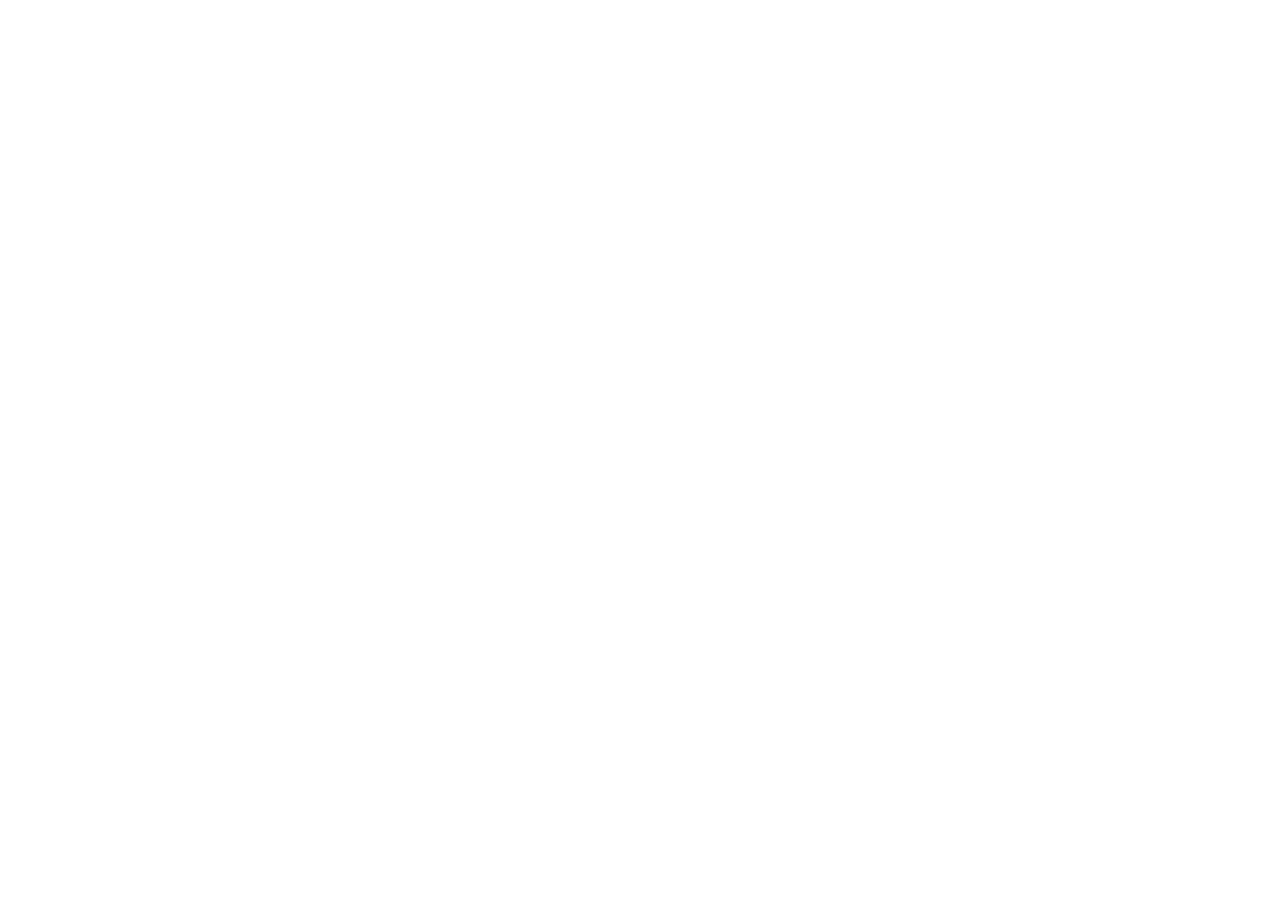
==== milestone-1/index.html @ c96567d9 "init prject - milestone 1" ====
<!DOCTYPE html>
<html lang="en">
<head>
  <meta charset="UTF-8">
  <meta http-equiv="X-UA-Compatible" content="IE=edge">
  <meta name="viewport" content="width=device-width, initial-scale=1.0">

  <link rel="stylesheet" href="css/style.css">

  <link rel="stylesheet" href="https://cdnjs.cloudflare.com/ajax/libs/font-awesome/5.10.1/css/all.min.css" integrity="sha512-9my9Mb2+0YO+I4PUCSwUYO7sEK21Y0STBAiFEYoWtd2VzLEZZ4QARDrZ30hdM1GlioHJ8o8cWQiy8IAb1hy/Hg==" crossorigin="anonymous" referrerpolicy="no-referrer" />

  <title>Font Icons</title>
</head>
<body>
  

  <script src="js/main.js"></script>
</body>
</html>
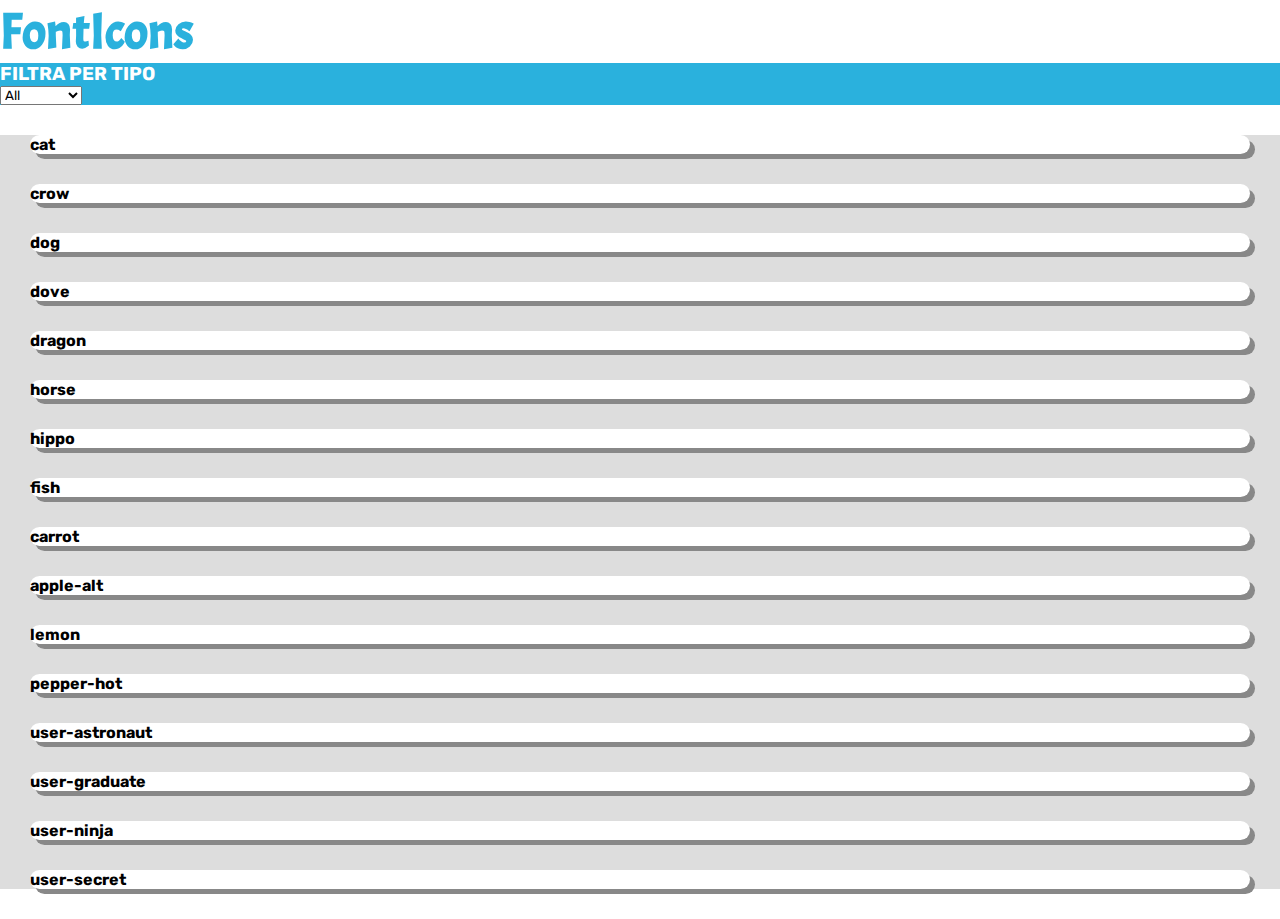
==== commit 45a65e96: "milestone 1" ====
--- a/milestone-1/index.html
+++ b/milestone-1/index.html
@@ -5,13 +5,205 @@
   <meta http-equiv="X-UA-Compatible" content="IE=edge">
   <meta name="viewport" content="width=device-width, initial-scale=1.0">
 
+  <link href="https://cdn.jsdelivr.net/npm/bootstrap@5.1.3/dist/css/bootstrap.min.css" rel="stylesheet" integrity="sha384-1BmE4kWBq78iYhFldvKuhfTAU6auU8tT94WrHftjDbrCEXSU1oBoqyl2QvZ6jIW3" crossorigin="anonymous">
+
   <link rel="stylesheet" href="css/style.css">
 
   <link rel="stylesheet" href="https://cdnjs.cloudflare.com/ajax/libs/font-awesome/5.10.1/css/all.min.css" integrity="sha512-9my9Mb2+0YO+I4PUCSwUYO7sEK21Y0STBAiFEYoWtd2VzLEZZ4QARDrZ30hdM1GlioHJ8o8cWQiy8IAb1hy/Hg==" crossorigin="anonymous" referrerpolicy="no-referrer" />
+
+  <link rel="preconnect" href="https://fonts.googleapis.com">  <link rel="preconnect" href="https://fonts.gstatic.com" crossorigin>
+  <link href="https://fonts.googleapis.com/css2?family=Acme&display=swap" rel="stylesheet">
+
+  <link rel="preconnect" href="https://fonts.googleapis.com">
+  <link rel="preconnect" href="https://fonts.gstatic.com" crossorigin>
+  <link href="https://fonts.googleapis.com/css2?family=Acme&family=Rubik&display=swap" rel="stylesheet">
+
+
 
   <title>Font Icons</title>
 </head>
 <body>
+  <header>
+    <h1 class="pt-2 ps-2">FontIcons</h1>
+  </header>
+
+  <main>
+    <section class="row justify-content-center menu py-3">
+      <div class="col-3">
+        <h3>filtra per tipo</h3>
+
+        <select class="form-select" aria-label="Default select example">
+          <option selected>All</option>
+          <option value="2">Animal</option>
+          <option value="3">Vegetable</option>
+          <option value="3">User</option>
+        </select>
+      </div>
+    </section>
+
+    <section class="container-fluid icons">
+      <div class="row">
+        <div class="box col flex-column p-3 text-center">
+          <div class="item-image">
+            <i class="fas fa-cat fs-1"></i>
+          </div>
+          <div class="item-text text-uppercase">
+            <h5>cat</h5>
+          </div>  
+        </div>
+
+        <div class="box col flex-column p-3 text-center">
+          <div class="item-image">
+            <i class="fas fa-crow fs-1"></i>
+          </div>
+          <div class="item-text text-uppercase">
+            <h5>crow</h5>
+          </div>  
+        </div>
+          
+
+        <div class="box col flex-column p-3 text-center">
+          <div class="item-image">
+            <i class="fas fa-dog fs-1"></i>
+          </div>
+          <div class="item-text text-uppercase">
+            <h5>dog</h5>
+          </div>  
+        </div>
+
+        <div class="box col flex-column p-3 text-center">
+          <div class="item-image">
+            <i class="fas fa-dove fs-1"></i>
+          </div>
+          <div class="item-text text-uppercase">
+            <h5>dove</h5>
+          </div>  
+        </div>
+        
+        <div class="box col flex-column p-3 text-center">
+          <div class="item-image">
+            <i class="fas fa-dragon fs-1"></i>
+          </div>
+          <div class="item-text text-uppercase">
+            <h5>dragon</h5>
+          </div>  
+        </div>  
+
+      </div>
+
+      <div class="row">
+        <div class="box col flex-column p-3 text-center">
+          <div class="item-image">
+            <i class="fas fa-horse fs-1"></i>
+          </div>
+          <div class="item-text text-uppercase">
+            <h5>horse</h5>
+          </div>  
+        </div>
+
+        <div class="box col flex-column p-3 text-center">
+          <div class="item-image">
+            <i class="fas fa-hippo fs-1"></i>
+          </div>
+          <div class="item-text text-uppercase">
+            <h5>hippo</h5>
+          </div>  
+        </div>
+          
+
+        <div class="box col flex-column p-3 text-center">
+          <div class="item-image">
+            <i class="fas fa-fish fs-1"></i>
+          </div>
+          <div class="item-text text-uppercase">
+            <h5>fish</h5>
+          </div>  
+        </div>
+
+        <div class="box col flex-column p-3 text-center">
+          <div class="item-image">
+            <i class="fas fa-carrot fs-1"></i>
+          </div>
+          <div class="item-text text-uppercase">
+            <h5>carrot</h5>
+          </div>  
+        </div>
+        
+        <div class="box col flex-column p-3 text-center">
+          <div class="item-image">
+            <i class="fas fa-apple-alt fs-1"></i>
+          </div>
+          <div class="item-text text-uppercase">
+            <h5>apple-alt</h5>
+          </div>  
+        </div>  
+
+      </div>
+
+      <div class="row">
+        <div class="box col flex-column p-3 text-center">
+          <div class="item-image">
+            <i class="fas fa-lemon fs-1"></i>
+          </div>
+          <div class="item-text text-uppercase">
+            <h5>lemon</h5>
+          </div>  
+        </div>
+
+        <div class="box col flex-column p-3 text-center">
+          <div class="item-image">
+            <i class="fas fa-pepper-hot fs-1"></i>
+          </div>
+          <div class="item-text text-uppercase">
+            <h5>pepper-hot</h5>
+          </div>  
+        </div>
+          
+
+        <div class="box col flex-column p-3 text-center">
+          <div class="item-image">
+            <i class="fas fa-user-astronaut fs-1"></i>
+          </div>
+          <div class="item-text text-uppercase">
+            <h5>user-astronaut</h5>
+          </div>  
+        </div>
+
+        <div class="box col flex-column p-3 text-center">
+          <div class="item-image">
+            <i class="fas fa-user-graduate fs-1"></i>
+          </div>
+          <div class="item-text text-uppercase">
+            <h5>user-graduate</h5>
+          </div>  
+        </div>
+        
+        <div class="box col flex-column p-3 text-center">
+          <div class="item-image">
+            <i class="fas fa-user-ninja fs-1"></i>
+          </div>
+          <div class="item-text text-uppercase">
+            <h5>user-ninja</h5>
+          </div>  
+        </div>  
+
+      </div>
+
+      <div class="row">
+        <div class="box col flex-column p-3 text-center">
+          <div class="item-image">
+            <i class="fas fa-user-secret fs-1"></i>
+          </div>
+          <div class="item-text text-uppercase">
+            <h5>user-secret</h5>
+          </div>  
+        </div>
+
+      </div>
+      
+    </section>
+  </main>
+
   
 
   <script src="js/main.js"></script>
--- a/milestone-1/css/style.css
+++ b/milestone-1/css/style.css
@@ -0,0 +1,39 @@
+* {
+  margin: 0;
+  padding: 0;
+  box-sizing: border-box;
+  font-family: 'Rubik', sans-serif;
+}
+
+h1 {
+  font-family: 'Acme', sans-serif;
+  color: #2AB1DD;
+  font-size: 50px;
+  font-weight: bold;
+}
+
+.menu {
+  color: white;
+  background-color: #2AB1DD;
+  text-transform: uppercase;
+}
+
+.icons {
+  background-color: #DDDDDD;
+  min-height: 600px;
+}
+
+
+.box {
+  background-color: #fff;
+  border-radius: 10px;
+  box-shadow: 5px 5px #888888;
+  margin: 30px;
+}
+
+.item-text h5 {
+  font-size: 16px;
+}
+
+
+
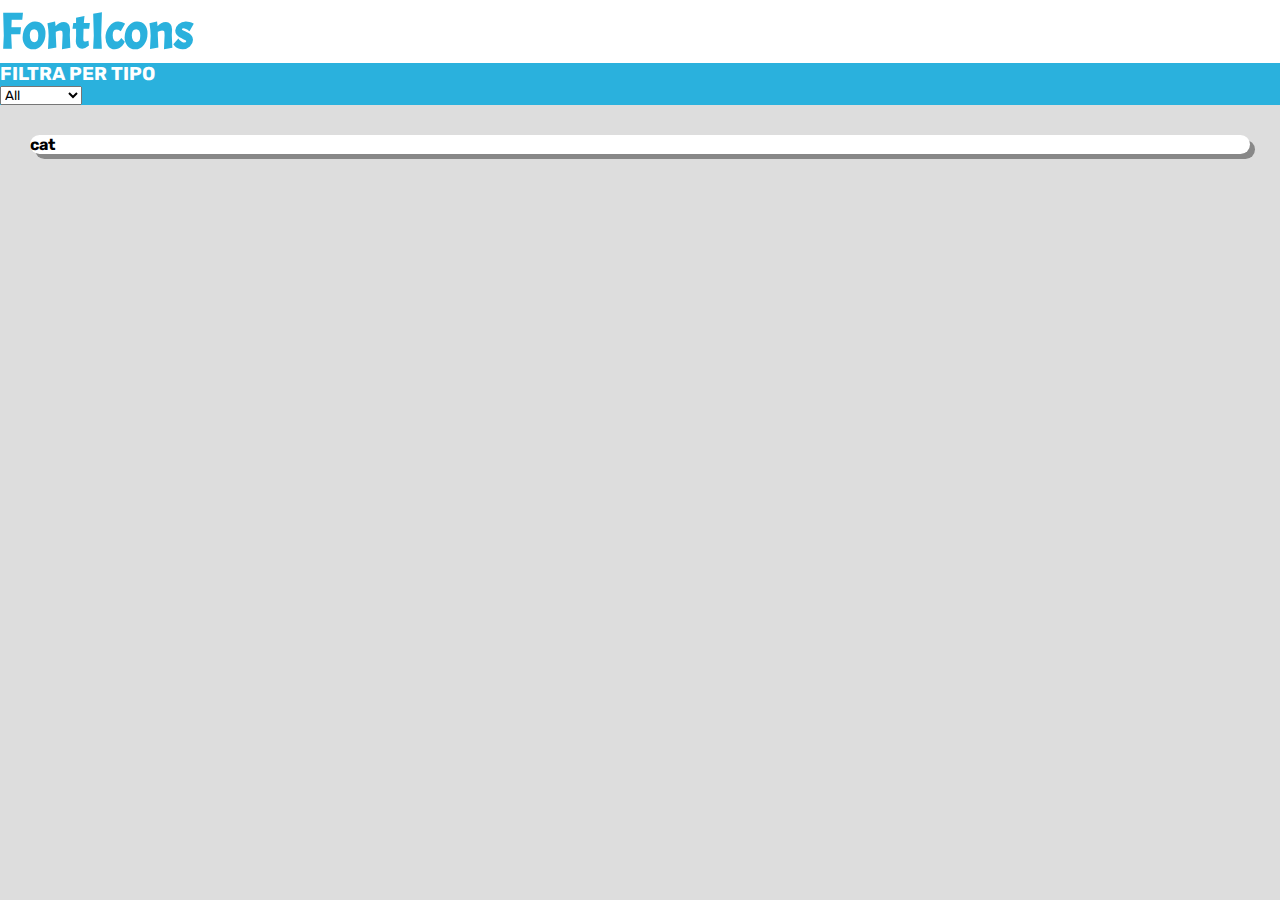
==== commit 66b572f5: "rifare struttura html" ====
--- a/milestone-1/index.html
+++ b/milestone-1/index.html
@@ -29,21 +29,23 @@
 
   <main>
     <section class="row justify-content-center menu py-3">
-      <div class="col-3">
+      <div class="col-2">
         <h3>filtra per tipo</h3>
-
+      </div>
+
+      <div class="col-2">
         <select class="form-select" aria-label="Default select example">
           <option selected>All</option>
-          <option value="2">Animal</option>
-          <option value="3">Vegetable</option>
+          <option value="1">Animal</option>
+          <option value="2">Vegetable</option>
           <option value="3">User</option>
         </select>
       </div>
     </section>
 
-    <section class="container-fluid icons">
-      <div class="row">
-        <div class="box col flex-column p-3 text-center">
+    <section class="container">
+      <!-- <div class="row flex-start"> -->
+        <div class="box col-2 flex-column p-3 text-center">
           <div class="item-image">
             <i class="fas fa-cat fs-1"></i>
           </div>
@@ -52,7 +54,7 @@
           </div>  
         </div>
 
-        <div class="box col flex-column p-3 text-center">
+        <!-- <div class="box col-2 flex-column p-3 text-center">
           <div class="item-image">
             <i class="fas fa-crow fs-1"></i>
           </div>
@@ -61,8 +63,7 @@
           </div>  
         </div>
           
-
-        <div class="box col flex-column p-3 text-center">
+        <div class="box col-2 flex-column p-3 text-center">
           <div class="item-image">
             <i class="fas fa-dog fs-1"></i>
           </div>
@@ -71,7 +72,7 @@
           </div>  
         </div>
 
-        <div class="box col flex-column p-3 text-center">
+        <div class="box col-2 flex-column p-3 text-center">
           <div class="item-image">
             <i class="fas fa-dove fs-1"></i>
           </div>
@@ -80,7 +81,7 @@
           </div>  
         </div>
         
-        <div class="box col flex-column p-3 text-center">
+        <div class="box col-2 flex-column p-3 text-center">
           <div class="item-image">
             <i class="fas fa-dragon fs-1"></i>
           </div>
@@ -88,11 +89,8 @@
             <h5>dragon</h5>
           </div>  
         </div>  
-
-      </div>
-
-      <div class="row">
-        <div class="box col flex-column p-3 text-center">
+      
+        <div class="box col-2 flex-column p-3 text-center">
           <div class="item-image">
             <i class="fas fa-horse fs-1"></i>
           </div>
@@ -101,7 +99,7 @@
           </div>  
         </div>
 
-        <div class="box col flex-column p-3 text-center">
+        <div class="box col-2 flex-column p-3 text-center">
           <div class="item-image">
             <i class="fas fa-hippo fs-1"></i>
           </div>
@@ -110,8 +108,7 @@
           </div>  
         </div>
           
-
-        <div class="box col flex-column p-3 text-center">
+        <div class="box col-2 flex-column p-3 text-center">
           <div class="item-image">
             <i class="fas fa-fish fs-1"></i>
           </div>
@@ -120,7 +117,7 @@
           </div>  
         </div>
 
-        <div class="box col flex-column p-3 text-center">
+        <div class="box col-2 flex-column p-3 text-center">
           <div class="item-image">
             <i class="fas fa-carrot fs-1"></i>
           </div>
@@ -129,7 +126,7 @@
           </div>  
         </div>
         
-        <div class="box col flex-column p-3 text-center">
+        <div class="box col-2 flex-column p-3 text-center">
           <div class="item-image">
             <i class="fas fa-apple-alt fs-1"></i>
           </div>
@@ -137,11 +134,8 @@
             <h5>apple-alt</h5>
           </div>  
         </div>  
-
-      </div>
-
-      <div class="row">
-        <div class="box col flex-column p-3 text-center">
+      
+        <div class="box col-2 flex-column p-3 text-center">
           <div class="item-image">
             <i class="fas fa-lemon fs-1"></i>
           </div>
@@ -150,7 +144,7 @@
           </div>  
         </div>
 
-        <div class="box col flex-column p-3 text-center">
+        <div class="box col-2 flex-column p-3 text-center">
           <div class="item-image">
             <i class="fas fa-pepper-hot fs-1"></i>
           </div>
@@ -159,8 +153,7 @@
           </div>  
         </div>
           
-
-        <div class="box col flex-column p-3 text-center">
+        <div class="box col-2 flex-column p-3 text-center">
           <div class="item-image">
             <i class="fas fa-user-astronaut fs-1"></i>
           </div>
@@ -169,7 +162,7 @@
           </div>  
         </div>
 
-        <div class="box col flex-column p-3 text-center">
+        <div class="box col-2 flex-column p-3 text-center">
           <div class="item-image">
             <i class="fas fa-user-graduate fs-1"></i>
           </div>
@@ -178,7 +171,7 @@
           </div>  
         </div>
         
-        <div class="box col flex-column p-3 text-center">
+        <div class="box col-2 flex-column p-3 text-center">
           <div class="item-image">
             <i class="fas fa-user-ninja fs-1"></i>
           </div>
@@ -187,19 +180,15 @@
           </div>  
         </div>  
 
-      </div>
-
-      <div class="row">
-        <div class="box col flex-column p-3 text-center">
+        <div class="box col-2 flex-column p-3 text-center">
           <div class="item-image">
             <i class="fas fa-user-secret fs-1"></i>
           </div>
           <div class="item-text text-uppercase">
             <h5>user-secret</h5>
           </div>  
-        </div>
-
-      </div>
+        </div>-->
+      <!-- </div>  -->
       
     </section>
   </main>
--- a/milestone-1/css/style.css
+++ b/milestone-1/css/style.css
@@ -5,11 +5,20 @@
   font-family: 'Rubik', sans-serif;
 }
 
+body {
+  background-color: #DDDDDD;
+}
+
+header {
+  background-color: #fff;
+}
+
 h1 {
   font-family: 'Acme', sans-serif;
   color: #2AB1DD;
   font-size: 50px;
   font-weight: bold;
+  margin-bottom: 0;
 }
 
 .menu {
@@ -17,12 +26,6 @@
   background-color: #2AB1DD;
   text-transform: uppercase;
 }
-
-.icons {
-  background-color: #DDDDDD;
-  min-height: 600px;
-}
-
 
 .box {
   background-color: #fff;
@@ -35,5 +38,14 @@
   font-size: 16px;
 }
 
+.animal-icon {
+  color: orange;
+}
 
+.vegetable-icon {
+  color: green;
+}
 
+.user-icon {
+  color: blue;
+}
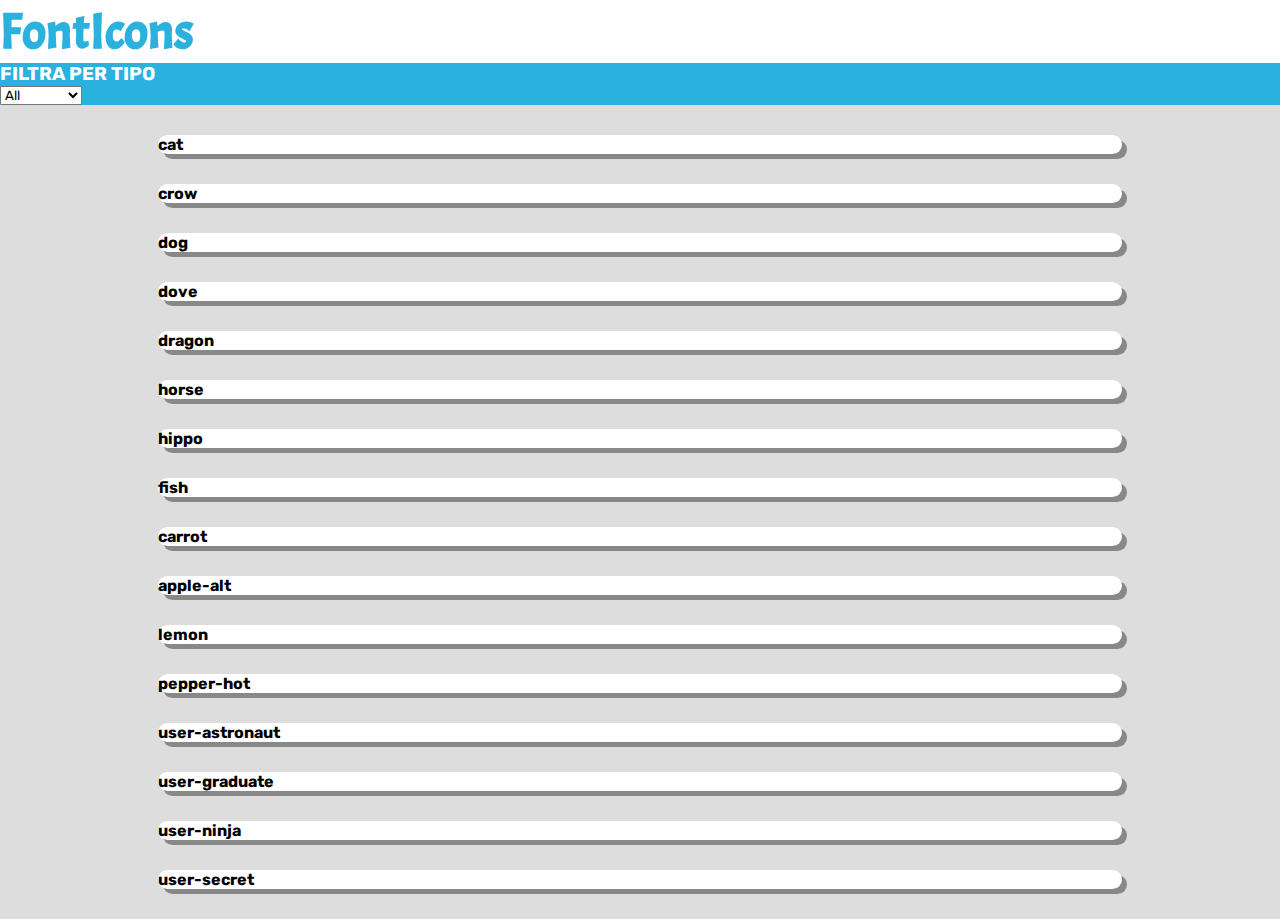
==== commit 28aa6dd2: "milestone 1 - rifatto" ====
--- a/milestone-1/index.html
+++ b/milestone-1/index.html
@@ -43,16 +43,16 @@
       </div>
     </section>
 
-    <section class="container">
+    <section class="gs-container container row justify-content-center">
       <!-- <div class="row flex-start"> -->
-        <div class="box col-2 flex-column p-3 text-center">
+        <!-- <div class="box col-2 flex-column p-3 text-center">
           <div class="item-image">
             <i class="fas fa-cat fs-1"></i>
           </div>
           <div class="item-text text-uppercase">
             <h5>cat</h5>
           </div>  
-        </div>
+        </div> -->
 
         <!-- <div class="box col-2 flex-column p-3 text-center">
           <div class="item-image">
@@ -188,7 +188,7 @@
             <h5>user-secret</h5>
           </div>  
         </div>-->
-      <!-- </div>  -->
+      </div> 
       
     </section>
   </main>
--- a/milestone-1/css/style.css
+++ b/milestone-1/css/style.css
@@ -27,6 +27,11 @@
   text-transform: uppercase;
 }
 
+.gs-container {
+  width: 80%;
+  margin: 0 auto;
+}
+
 .box {
   background-color: #fff;
   border-radius: 10px;
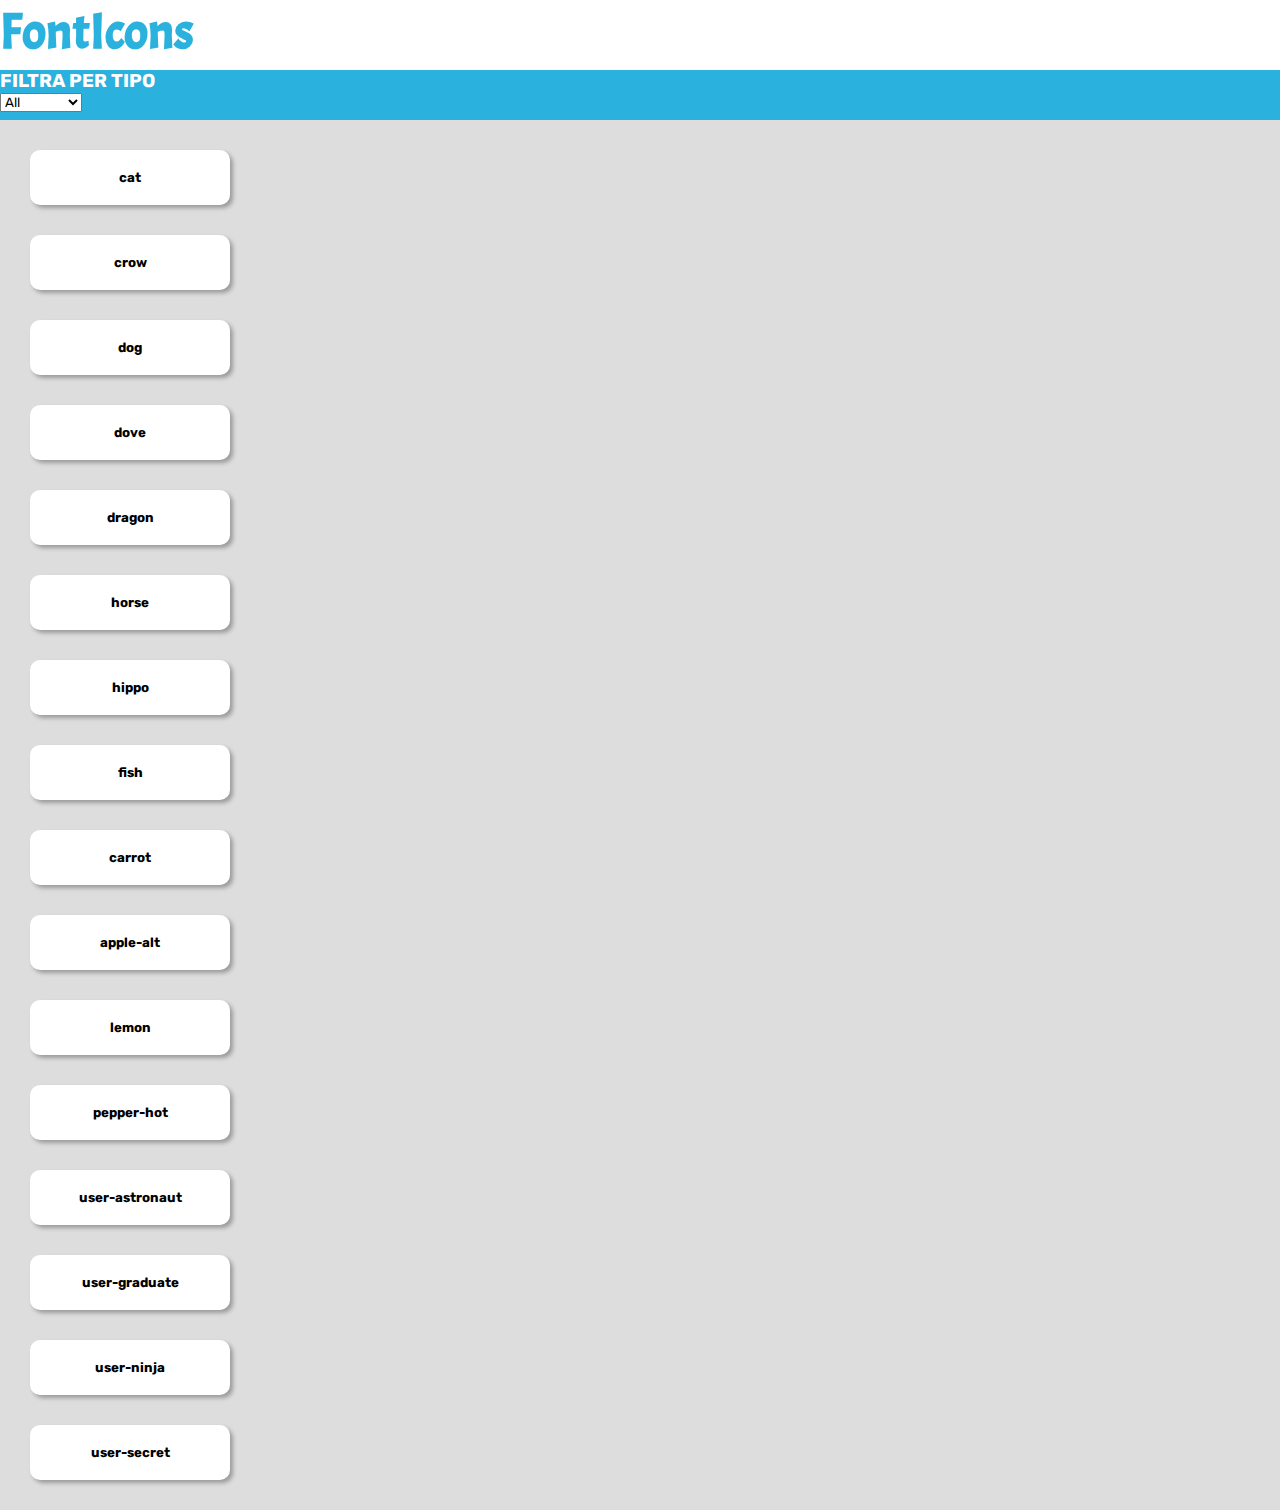
==== commit 12dc1a23: "inizio correzione - aggiugno colore con stile inline" ====
--- a/milestone-1/index.html
+++ b/milestone-1/index.html
@@ -24,177 +24,35 @@
 </head>
 <body>
   <header>
-    <h1 class="pt-2 ps-2">FontIcons</h1>
-  </header>
+    <div class="logo">
+      <h1 class="pt-2 ps-2">FontIcons</h1>
+    </div>
+    
 
-  <main>
-    <section class="row justify-content-center menu py-3">
-      <div class="col-2">
+    <div class="menu d-flex justify-content-center align-items-center">
+      <div class="text">
         <h3>filtra per tipo</h3>
       </div>
 
-      <div class="col-2">
-        <select class="form-select" aria-label="Default select example">
-          <option selected>All</option>
-          <option value="1">Animal</option>
-          <option value="2">Vegetable</option>
-          <option value="3">User</option>
+      <div class="select">
+        <select class="form-select mx-5">
+          <option value="all" selected>All</option>
+          <option value="animal">Animal</option>
+          <option value="vegetable">Vegetable</option>
+          <option value="user">User</option>
         </select>
       </div>
-    </section>
+    </div>
 
-    <section class="gs-container container row justify-content-center">
-      <!-- <div class="row flex-start"> -->
-        <!-- <div class="box col-2 flex-column p-3 text-center">
-          <div class="item-image">
-            <i class="fas fa-cat fs-1"></i>
-          </div>
-          <div class="item-text text-uppercase">
-            <h5>cat</h5>
-          </div>  
-        </div> -->
+  </header>
 
-        <!-- <div class="box col-2 flex-column p-3 text-center">
-          <div class="item-image">
-            <i class="fas fa-crow fs-1"></i>
-          </div>
-          <div class="item-text text-uppercase">
-            <h5>crow</h5>
-          </div>  
+  <main class="container d-flex flex-wrap justify-content-center">
+        <div class="box p-3 text-center">
+          <i class="fas fa-cat fs-1"></i>
+          <h5 class="text-uppercase fs-5">cat</h5>
         </div>
-          
-        <div class="box col-2 flex-column p-3 text-center">
-          <div class="item-image">
-            <i class="fas fa-dog fs-1"></i>
-          </div>
-          <div class="item-text text-uppercase">
-            <h5>dog</h5>
-          </div>  
-        </div>
-
-        <div class="box col-2 flex-column p-3 text-center">
-          <div class="item-image">
-            <i class="fas fa-dove fs-1"></i>
-          </div>
-          <div class="item-text text-uppercase">
-            <h5>dove</h5>
-          </div>  
-        </div>
-        
-        <div class="box col-2 flex-column p-3 text-center">
-          <div class="item-image">
-            <i class="fas fa-dragon fs-1"></i>
-          </div>
-          <div class="item-text text-uppercase">
-            <h5>dragon</h5>
-          </div>  
-        </div>  
-      
-        <div class="box col-2 flex-column p-3 text-center">
-          <div class="item-image">
-            <i class="fas fa-horse fs-1"></i>
-          </div>
-          <div class="item-text text-uppercase">
-            <h5>horse</h5>
-          </div>  
-        </div>
-
-        <div class="box col-2 flex-column p-3 text-center">
-          <div class="item-image">
-            <i class="fas fa-hippo fs-1"></i>
-          </div>
-          <div class="item-text text-uppercase">
-            <h5>hippo</h5>
-          </div>  
-        </div>
-          
-        <div class="box col-2 flex-column p-3 text-center">
-          <div class="item-image">
-            <i class="fas fa-fish fs-1"></i>
-          </div>
-          <div class="item-text text-uppercase">
-            <h5>fish</h5>
-          </div>  
-        </div>
-
-        <div class="box col-2 flex-column p-3 text-center">
-          <div class="item-image">
-            <i class="fas fa-carrot fs-1"></i>
-          </div>
-          <div class="item-text text-uppercase">
-            <h5>carrot</h5>
-          </div>  
-        </div>
-        
-        <div class="box col-2 flex-column p-3 text-center">
-          <div class="item-image">
-            <i class="fas fa-apple-alt fs-1"></i>
-          </div>
-          <div class="item-text text-uppercase">
-            <h5>apple-alt</h5>
-          </div>  
-        </div>  
-      
-        <div class="box col-2 flex-column p-3 text-center">
-          <div class="item-image">
-            <i class="fas fa-lemon fs-1"></i>
-          </div>
-          <div class="item-text text-uppercase">
-            <h5>lemon</h5>
-          </div>  
-        </div>
-
-        <div class="box col-2 flex-column p-3 text-center">
-          <div class="item-image">
-            <i class="fas fa-pepper-hot fs-1"></i>
-          </div>
-          <div class="item-text text-uppercase">
-            <h5>pepper-hot</h5>
-          </div>  
-        </div>
-          
-        <div class="box col-2 flex-column p-3 text-center">
-          <div class="item-image">
-            <i class="fas fa-user-astronaut fs-1"></i>
-          </div>
-          <div class="item-text text-uppercase">
-            <h5>user-astronaut</h5>
-          </div>  
-        </div>
-
-        <div class="box col-2 flex-column p-3 text-center">
-          <div class="item-image">
-            <i class="fas fa-user-graduate fs-1"></i>
-          </div>
-          <div class="item-text text-uppercase">
-            <h5>user-graduate</h5>
-          </div>  
-        </div>
-        
-        <div class="box col-2 flex-column p-3 text-center">
-          <div class="item-image">
-            <i class="fas fa-user-ninja fs-1"></i>
-          </div>
-          <div class="item-text text-uppercase">
-            <h5>user-ninja</h5>
-          </div>  
-        </div>  
-
-        <div class="box col-2 flex-column p-3 text-center">
-          <div class="item-image">
-            <i class="fas fa-user-secret fs-1"></i>
-          </div>
-          <div class="item-text text-uppercase">
-            <h5>user-secret</h5>
-          </div>  
-        </div>-->
-      </div> 
-      
-    </section>
   </main>
 
-  
-
-  <script src="js/main.js"></script>
+   <script src="js/main.js"></script>
 </body>
 </html>--- a/milestone-1/css/style.css
+++ b/milestone-1/css/style.css
@@ -9,7 +9,8 @@
   background-color: #DDDDDD;
 }
 
-header {
+.logo {
+  height: 70px;
   background-color: #fff;
 }
 
@@ -22,35 +23,18 @@
 }
 
 .menu {
+  height: 50px;
   color: white;
   background-color: #2AB1DD;
   text-transform: uppercase;
 }
 
-.gs-container {
-  width: 80%;
-  margin: 0 auto;
-}
-
 .box {
+  width: 200px;
+  text-align: center;
   background-color: #fff;
   border-radius: 10px;
-  box-shadow: 5px 5px #888888;
+  box-shadow: 3px 3px 4px rgba(0, 0, 0, .3);
+  padding: 20px 0;
   margin: 30px;
-}
-
-.item-text h5 {
-  font-size: 16px;
-}
-
-.animal-icon {
-  color: orange;
-}
-
-.vegetable-icon {
-  color: green;
-}
-
-.user-icon {
-  color: blue;
-}
+}